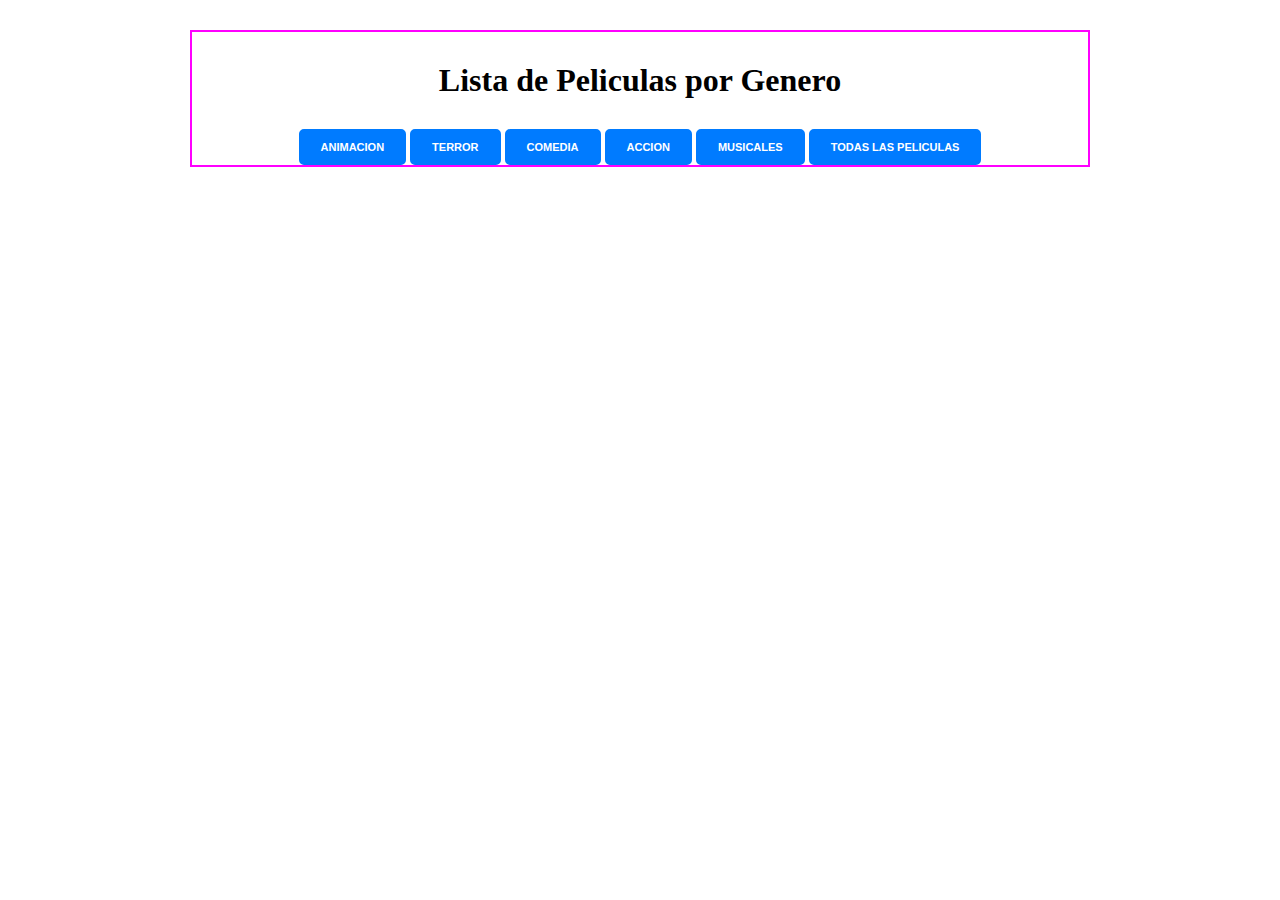
==== index.html @ 258d393d "se cambio el array de objetos por un class" ====
<!DOCTYPE html>
<html lang="en">
<head>
    <meta charset="UTF-8">
    <meta name="viewport" content="width=device-width, initial-scale=1.0">
    <title>JavaScript</title>
    <link rel="stylesheet" href="./css/styles.css">
</head>
<body>
    <main>
        <div class="container">
            <h1>Lista de Peliculas por Genero</h1>
            <div class="opciones">
                <button>Animacion</button>
                <button>Terror</button>
                <button>Comedia</button>
                <button>Accion</button>
                <button>Musicales</button>
                <button>Todas las Peliculas</button>
            </div>
            <ul></ul>
        </div>
    </main>
    <script src="./js/app.js"></script>
</body>
</html>
---- css/styles.css ----
* {
    margin: 0;
    padding: 0;
    box-sizing: border-box;
}

body {
    background-image: url(./../img/bg.webp);
    background-position: center;
    background-size: cover;
    background-attachment: fixed;
    text-align: center;
}

button {
    display: inline-block;
    padding: 10px 20px;
    font-size: 11px;
    font-weight: bold;
    text-transform: uppercase;
    border: 2px solid #007bff;
    border-radius: 5px;
    background-color: #007bff;
    color: #ffffff;
    cursor: pointer;
    transition: background-color 0.3s, color 0.3s, border-color 0.3s;
}

button:hover {
    background-color: #0056b3;
    border-color: #0056b3;
}

button:focus {
    outline: none;
    box-shadow: 0 0 0 3px rgba(0, 123, 255, 0.4);
}


.container {
    border: 2px solid magenta;
    max-width: 900px;
    align-items: center;
    margin: auto;
    background-color: #ffffff;
    margin-top: 30px;
}

h1 {
    margin: 30px auto;
}
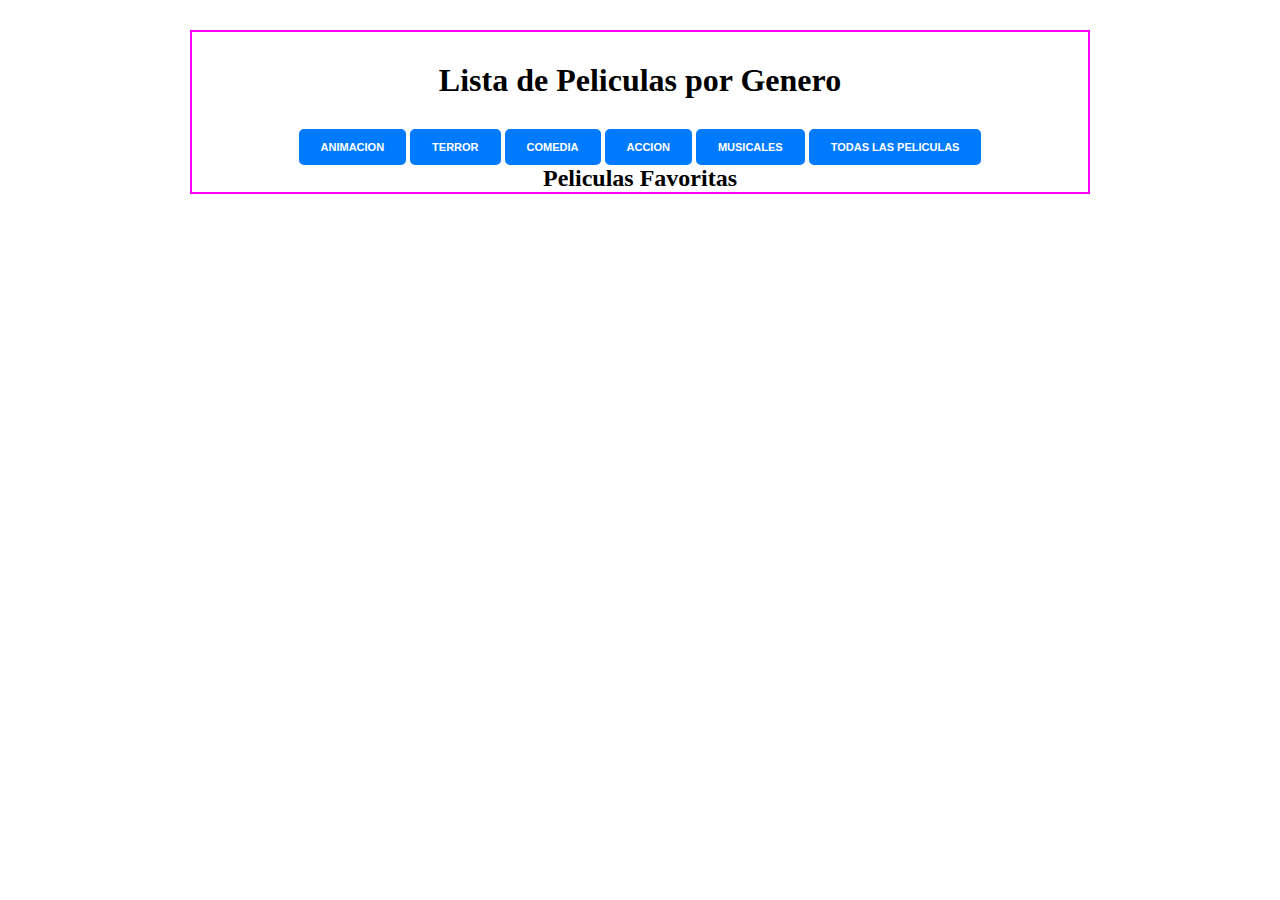
==== commit 68ff2f47: "se utilizo DOM para traer elementos del HTML" ====
--- a/index.html
+++ b/index.html
@@ -11,14 +11,16 @@
         <div class="container">
             <h1>Lista de Peliculas por Genero</h1>
             <div class="opciones">
-                <button>Animacion</button>
-                <button>Terror</button>
-                <button>Comedia</button>
-                <button>Accion</button>
-                <button>Musicales</button>
-                <button>Todas las Peliculas</button>
+                <button class="btn-genero">Animacion</button>
+                <button class="btn-genero">Terror</button>
+                <button class="btn-genero">Comedia</button>
+                <button class="btn-genero">Accion</button>
+                <button class="btn-genero">Musicales</button>
+                <button class="btn-all">Todas las Peliculas</button>
             </div>
-            <ul></ul>
+            <ul id="movie-list"></ul>
+            <h2>Peliculas Favoritas</h2>
+            <ul id="movie-fav"></ul>
         </div>
     </main>
     <script src="./js/app.js"></script>
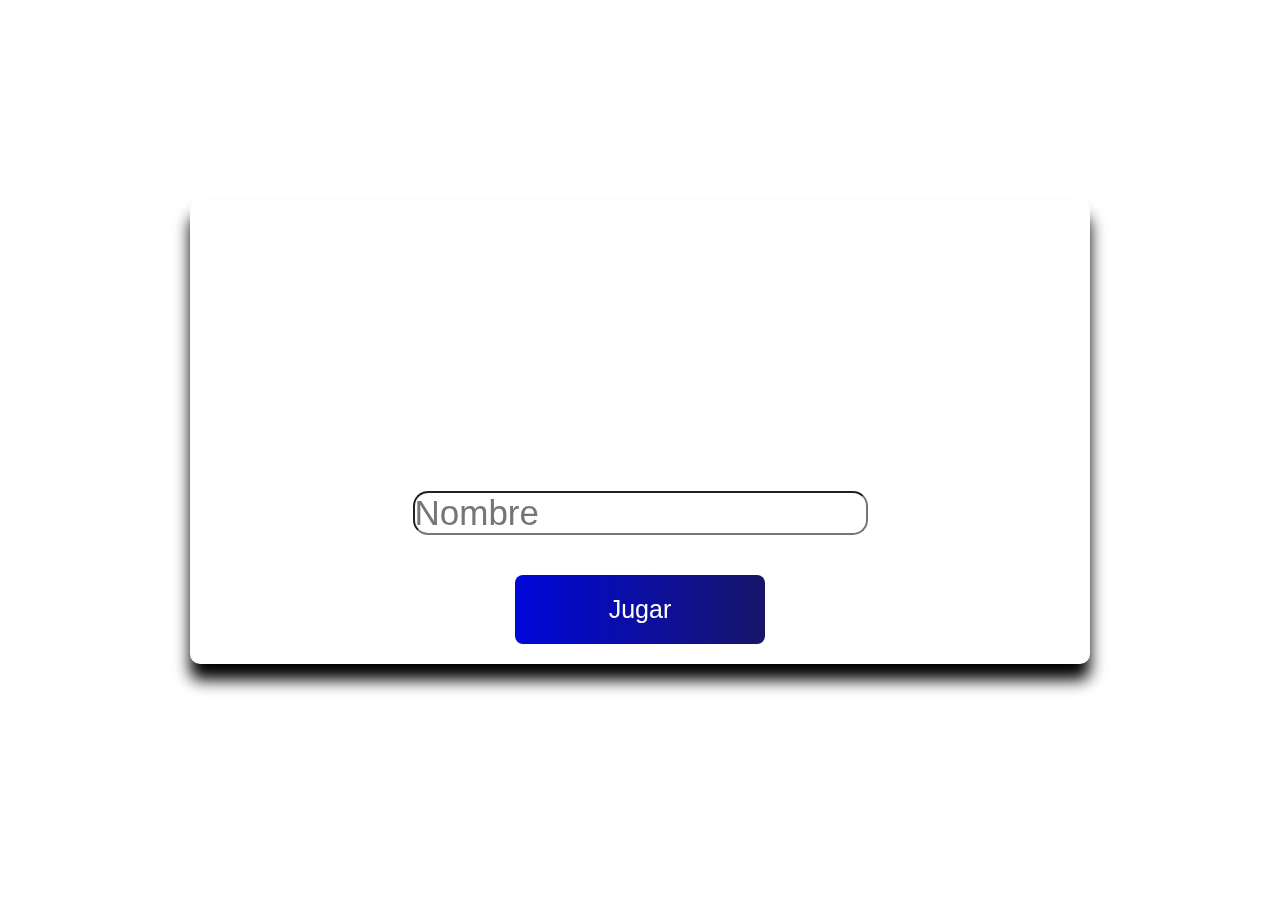
==== commit 016bfc36: "se ajusto el section de estadisticas" ====
--- a/index.html
+++ b/index.html
@@ -1,28 +1,20 @@
 <!DOCTYPE html>
-<html lang="en">
+<html lang="es">
 <head>
     <meta charset="UTF-8">
     <meta name="viewport" content="width=device-width, initial-scale=1.0">
-    <title>JavaScript</title>
+    <title>Memo Fairy</title>
     <link rel="stylesheet" href="./css/styles.css">
 </head>
 <body>
-    <main>
-        <div class="container">
-            <h1>Lista de Peliculas por Genero</h1>
-            <div class="opciones">
-                <button class="btn-genero">Animacion</button>
-                <button class="btn-genero">Terror</button>
-                <button class="btn-genero">Comedia</button>
-                <button class="btn-genero">Accion</button>
-                <button class="btn-genero">Musicales</button>
-                <button class="btn-all">Todas las Peliculas</button>
-            </div>
-            <ul id="movie-list"></ul>
-            <h2>Peliculas Favoritas</h2>
-            <ul id="movie-fav"></ul>
+    <section class="section-login">
+        <h1>⚔ Bienvenido a Memo Fairy ⚔</h1>
+        <label for="text">Ingrese su nombre</label>
+        <input type="text" placeholder="Nombre" maxlength="16" required>
+        <div class="container-btn">
+            <button>Jugar</button>
         </div>
-    </main>
-    <script src="./js/app.js"></script>
+    </section>
+    <script src="./js/login.js"></script>
 </body>
 </html>--- a/css/styles.css
+++ b/css/styles.css
@@ -5,47 +5,131 @@
 }
 
 body {
+    font-family: Arial, sans-serif;
     background-image: url(./../img/bg.webp);
     background-position: center;
+    background-attachment: fixed;
     background-size: cover;
-    background-attachment: fixed;
+
+}
+
+.section-login {
+    max-width: 900px;
+    margin: 200px auto;
+    display: flex;
+    flex-direction: column;
     text-align: center;
+    font-size: 40px;
+    border-radius: 10px;
+    backdrop-filter: blur(1rem);
+    box-shadow: 0 1rem 1rem;
+}
+
+h1 {
+    margin: 20px 0;
+    color: #fff;
+}
+
+input {
+    margin: 20px auto;
+    font-size: 35px;
+    max-width: 500px;
+    border-radius: 15px;
+}
+
+label {
+    color: #fff;
 }
 
 button {
-    display: inline-block;
-    padding: 10px 20px;
-    font-size: 11px;
-    font-weight: bold;
-    text-transform: uppercase;
-    border: 2px solid #007bff;
-    border-radius: 5px;
-    background-color: #007bff;
-    color: #ffffff;
+    border: 0 solid rgba(100,100,100,0.1);
+    padding: 20px;
+    width: 250px;
+    font-family: sans-serif;
+    font-size: 25px;
+    border-radius: 8px;
     cursor: pointer;
-    transition: background-color 0.3s, color 0.3s, border-color 0.3s;
+    color: #fff;
+    background-size: 200%;
+    background-image: linear-gradient(to left, #0067DA, #161569,#0007DA);
+    margin: 20px auto;
 }
 
 button:hover {
-    background-color: #0056b3;
-    border-color: #0056b3;
+    background-position: right;
 }
 
-button:focus {
-    outline: none;
-    box-shadow: 0 0 0 3px rgba(0, 123, 255, 0.4);
+.container-cards {
+    text-align: center;
+    width: 900px;
+    margin: 10px 0 0 20px;
+    border-radius: 10px;
+    backdrop-filter: blur(1rem);
+    box-shadow: 0 1rem 1rem;
+    padding: 20px;
+    border: 2px solid magenta;
+}
+
+.title h1 {
+    font-size: 60px;
+    color: white;
+    margin: 5px auto;
+    border: 2px solid green;
+}
+
+.cards {
+    display: flex;
+    justify-content: space-around;
+    margin: 10px auto;
+    gap: 10px;
+}
+
+.card {
+    width: 200px;
+    height: 200px;
+    background-image: url(./../img/card.webp);
+    background-position: center;
+    background-size: cover;
+    display: flex;
+    align-items: center;
+    justify-content: center;
+    cursor: pointer;
+    border-radius: 20px;
+    transition: background-color 0.3s;
+}
+
+.card img {
+    width: 90%;
+    height: 90%;
+    object-fit: cover;
+}
+
+.section-estadisticas {
+    width: 400px;
+    height: 320px;
+    border: 2px solid red;
+    margin: 10px 0;
+    display: flex;
+    flex-direction: column;
+    text-align: center;
+    font-size: 30px;
+    border-radius: 10px;
+    backdrop-filter: blur(1rem);
+    box-shadow: 0 1rem 1rem;
+}
+.container {
+    display: flex;
+}
+
+h2 {
+    margin: 20px auto;
+    color: #fff;
 }
 
 
-.container {
-    border: 2px solid magenta;
-    max-width: 900px;
-    align-items: center;
-    margin: auto;
-    background-color: #ffffff;
-    margin-top: 30px;
+.div-est {
+    margin: 10px auto;
+    color: #fff;
 }
 
-h1 {
-    margin: 30px auto;
-}+
